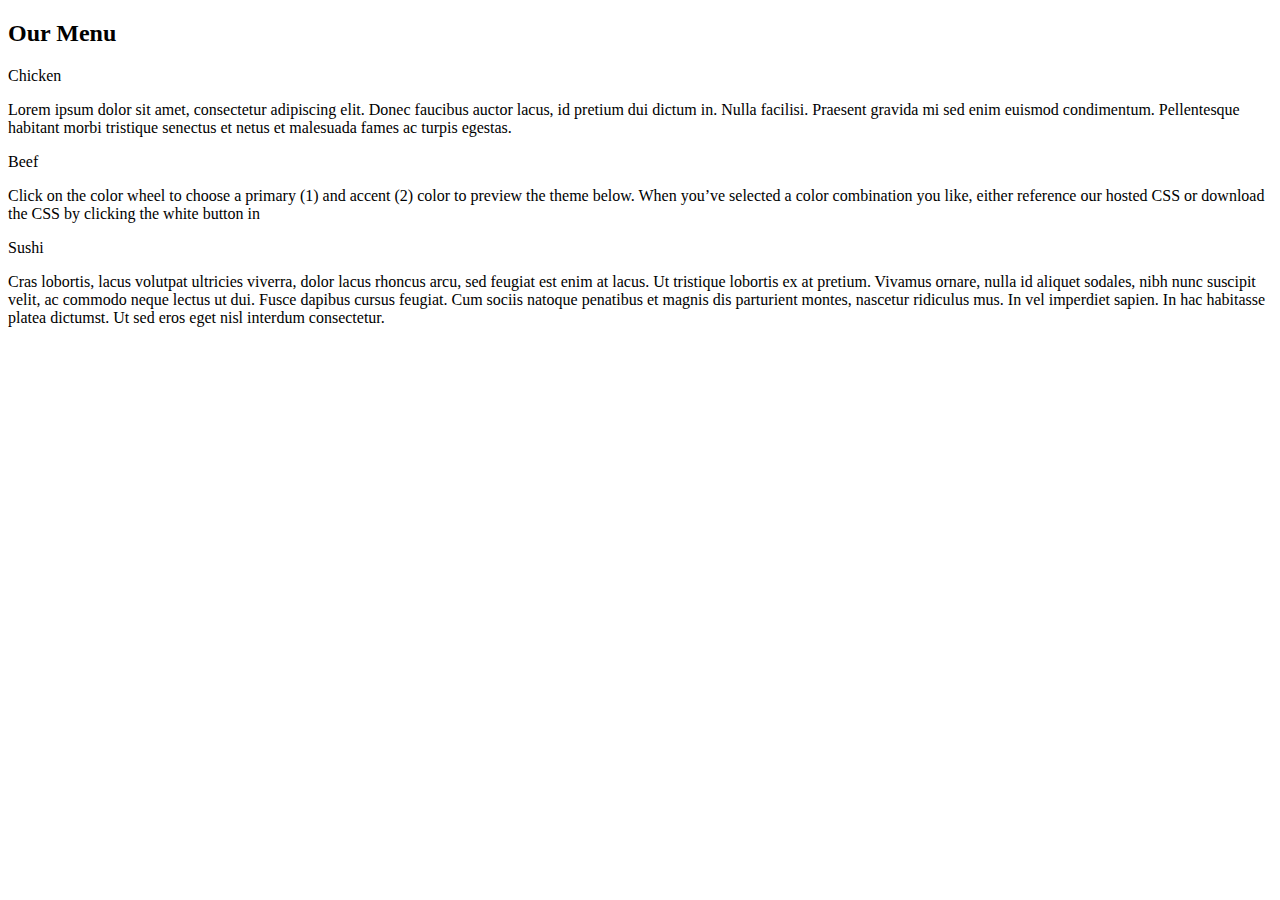
==== mod2-solution/index.html @ 22a6d5f8 "Working on assignment" ====
<!DOCTYPE html>

<html>
<head>
	<meta charset="utf-8">
	<meta name="viewport" content="width=device-width, initial-scale=1">
	<title>Homework</title>
	<link rel="stylesheet" type="text/css" href="assets/stylesheets/style.css" media="screen">
</head>
<body>
	<div class='container'>
		<h2 class='header-title'>Our Menu</h2>
		<div class="row">
			<div class="card col-lg-4 col-md-6 col-sm-12">
				<div class='card-body grey'>
					<p class="tag pink">Chicken</p>
					<p class="content">
						Lorem ipsum dolor sit amet, consectetur adipiscing elit. Donec faucibus auctor lacus, id pretium dui dictum in. Nulla facilisi. Praesent gravida mi sed enim euismod condimentum. Pellentesque habitant morbi tristique senectus et netus et malesuada fames ac turpis egestas.
					<p>					
				</div>
			</div>
			<div class="card col-lg-4 col-md-6 col-sm-12">
				<div class="card-body black">
					<p class="tag red">Beef</p>
					<p class="content black-text">
						Click on the color wheel to choose a primary (1) and accent (2) color to preview the theme below. When you’ve selected a color combination you like, either reference our hosted CSS or download the CSS by clicking the white button in 
					</p>					
				</div>
			</div>
			<div class="card col-lg-4 col-md-12 col-sm-12">
				<div class='card-body dark-blue dark-blue-border'>
					<p class="tag gold dark-blue-border">Sushi</p>
					<p class="content dark-blue-text">
						Cras lobortis, lacus volutpat ultricies viverra, dolor lacus rhoncus arcu, sed feugiat est enim at lacus. Ut tristique lobortis ex at pretium. Vivamus ornare, nulla id aliquet sodales, nibh nunc suscipit velit, ac commodo neque lectus ut dui. Fusce dapibus cursus feugiat. Cum sociis natoque penatibus et magnis dis parturient montes, nascetur ridiculus mus. In vel imperdiet sapien. In hac habitasse platea dictumst. Ut sed eros eget nisl interdum consectetur.				
					</p>					
				</div>
			</div>
		</div>
	</div>
</body>
</html>
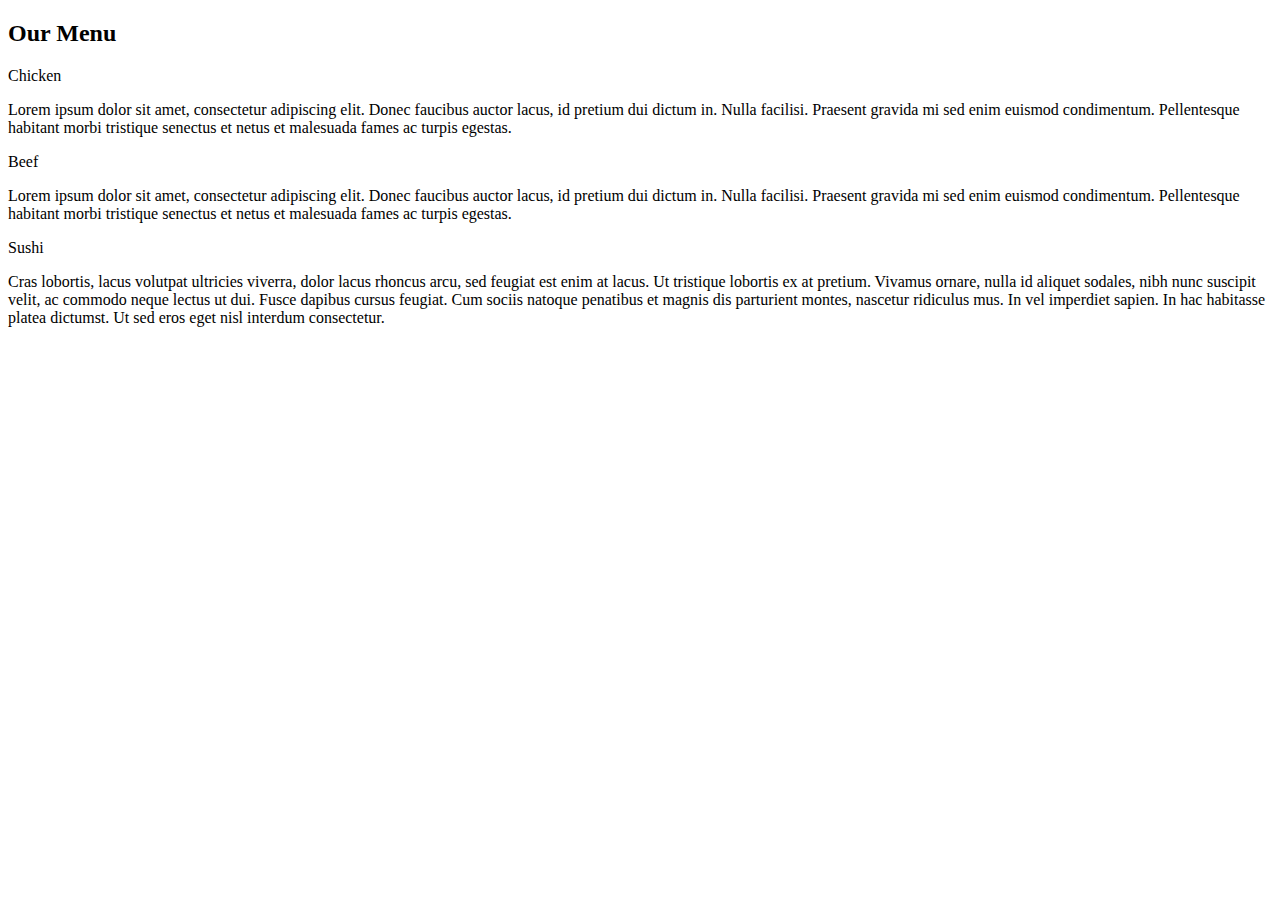
==== commit 2095cde6: "working on project" ====
--- a/mod2-solution/index.html
+++ b/mod2-solution/index.html
@@ -4,7 +4,7 @@
 <head>
 	<meta charset="utf-8">
 	<meta name="viewport" content="width=device-width, initial-scale=1">
-	<title>Homework</title>
+	<title>Module 2 Solution</title>
 	<link rel="stylesheet" type="text/css" href="assets/stylesheets/style.css" media="screen">
 </head>
 <body>
@@ -23,7 +23,7 @@
 				<div class="card-body black">
 					<p class="tag red">Beef</p>
 					<p class="content black-text">
-						Click on the color wheel to choose a primary (1) and accent (2) color to preview the theme below. When you’ve selected a color combination you like, either reference our hosted CSS or download the CSS by clicking the white button in 
+						Lorem ipsum dolor sit amet, consectetur adipiscing elit. Donec faucibus auctor lacus, id pretium dui dictum in. Nulla facilisi. Praesent gravida mi sed enim euismod condimentum. Pellentesque habitant morbi tristique senectus et netus et malesuada fames ac turpis egestas.
 					</p>					
 				</div>
 			</div>
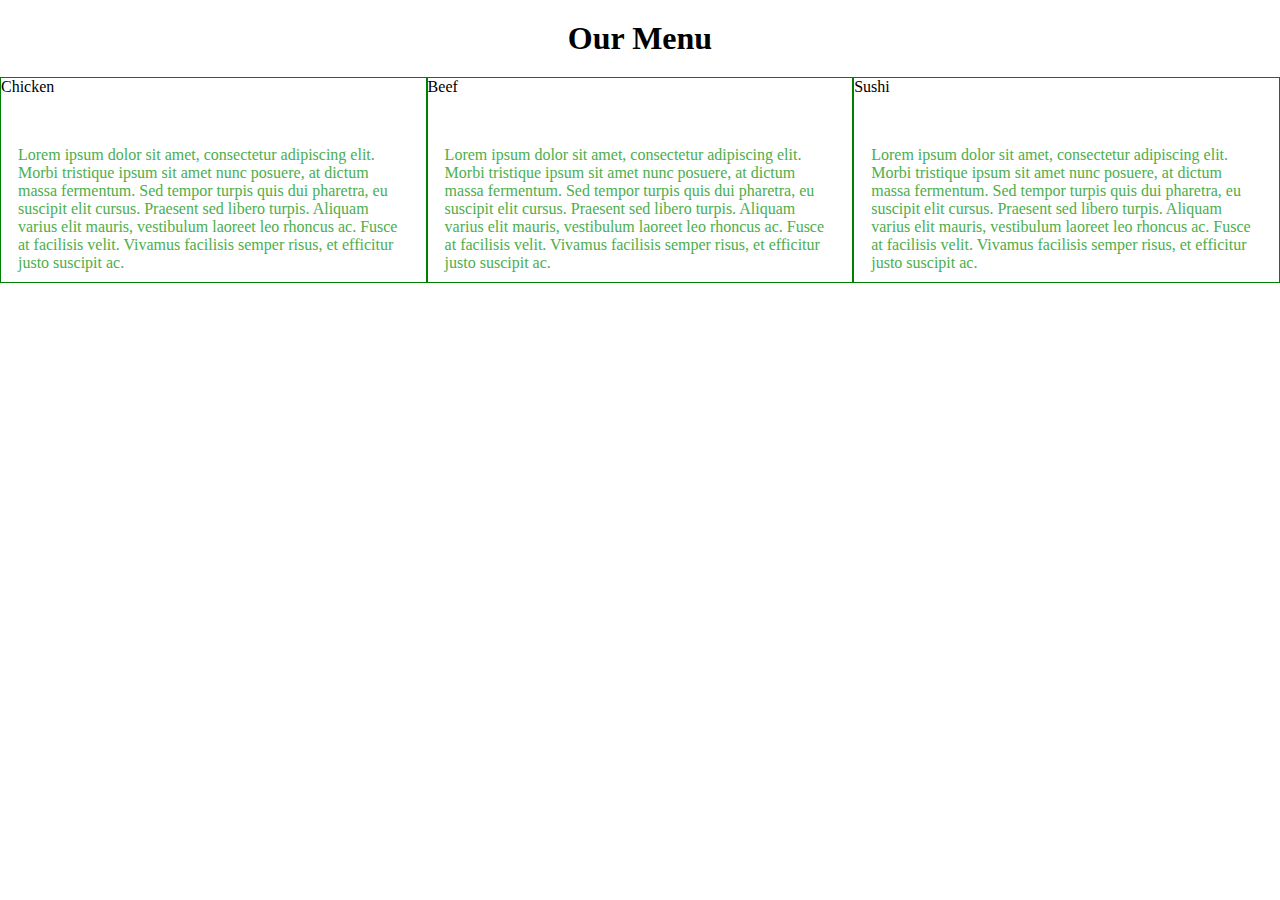
==== commit dec79236: "Update index.html" ====
--- a/mod2-solution/index.html
+++ b/mod2-solution/index.html
@@ -5,37 +5,42 @@
 	<meta charset="utf-8">
 	<meta name="viewport" content="width=device-width, initial-scale=1">
 	<title>Module 2 Solution</title>
-	<link rel="stylesheet" type="text/css" href="assets/stylesheets/style.css" media="screen">
+	<link rel="stylesheet" type="text/css" href="css/style.css">
 </head>
 <body>
-	<div class='container'>
-		<h2 class='header-title'>Our Menu</h2>
-		<div class="row">
-			<div class="card col-lg-4 col-md-6 col-sm-12">
-				<div class='card-body grey'>
-					<p class="tag pink">Chicken</p>
-					<p class="content">
-						Lorem ipsum dolor sit amet, consectetur adipiscing elit. Donec faucibus auctor lacus, id pretium dui dictum in. Nulla facilisi. Praesent gravida mi sed enim euismod condimentum. Pellentesque habitant morbi tristique senectus et netus et malesuada fames ac turpis egestas.
-					<p>					
+	<h1> Our Menu </h1>
+	<div class="row">
+		<div class="container col-lg-4 col-md-6 col-sm-12">
+			<section>
+				<div id="chicken">
+					Chicken
 				</div>
-			</div>
-			<div class="card col-lg-4 col-md-6 col-sm-12">
-				<div class="card-body black">
-					<p class="tag red">Beef</p>
-					<p class="content black-text">
-						Lorem ipsum dolor sit amet, consectetur adipiscing elit. Donec faucibus auctor lacus, id pretium dui dictum in. Nulla facilisi. Praesent gravida mi sed enim euismod condimentum. Pellentesque habitant morbi tristique senectus et netus et malesuada fames ac turpis egestas.
-					</p>					
+				<p>
+					Lorem ipsum dolor sit amet, consectetur adipiscing elit. Morbi tristique ipsum sit amet nunc posuere, at dictum massa fermentum. Sed tempor turpis quis dui pharetra, eu suscipit elit cursus. Praesent sed libero turpis. Aliquam varius elit mauris, vestibulum laoreet leo rhoncus ac. Fusce at facilisis velit. Vivamus facilisis semper risus, et efficitur justo suscipit ac. 
+				</p>
+			</section>
+		</div>
+		<div class="container col-lg-4 col-md-6 col-sm-12">
+			<section>
+				<div id="beef">
+					Beef
 				</div>
-			</div>
-			<div class="card col-lg-4 col-md-12 col-sm-12">
-				<div class='card-body dark-blue dark-blue-border'>
-					<p class="tag gold dark-blue-border">Sushi</p>
-					<p class="content dark-blue-text">
-						Cras lobortis, lacus volutpat ultricies viverra, dolor lacus rhoncus arcu, sed feugiat est enim at lacus. Ut tristique lobortis ex at pretium. Vivamus ornare, nulla id aliquet sodales, nibh nunc suscipit velit, ac commodo neque lectus ut dui. Fusce dapibus cursus feugiat. Cum sociis natoque penatibus et magnis dis parturient montes, nascetur ridiculus mus. In vel imperdiet sapien. In hac habitasse platea dictumst. Ut sed eros eget nisl interdum consectetur.				
-					</p>					
+				<p> 
+					Lorem ipsum dolor sit amet, consectetur adipiscing elit. Morbi tristique ipsum sit amet nunc posuere, at dictum massa fermentum. Sed tempor turpis quis dui pharetra, eu suscipit elit cursus. Praesent sed libero turpis. Aliquam varius elit mauris, vestibulum laoreet leo rhoncus ac. Fusce at facilisis velit. Vivamus facilisis semper risus, et efficitur justo suscipit ac. 
+				</p>
+			</section>
+		</div>
+		<div class="container col-lg-4 col-md-12 col-sm-12">
+			<section>
+				<div id="sushi">
+					Sushi
 				</div>
-			</div>
+				<p>
+					Lorem ipsum dolor sit amet, consectetur adipiscing elit. Morbi tristique ipsum sit amet nunc posuere, at dictum massa fermentum. Sed tempor turpis quis dui pharetra, eu suscipit elit cursus. Praesent sed libero turpis. Aliquam varius elit mauris, vestibulum laoreet leo rhoncus ac. Fusce at facilisis velit. Vivamus facilisis semper risus, et efficitur justo suscipit ac. 
+				</p>
+			</section>
 		</div>
 	</div>
+
 </body>
-</html>+</html>
--- a/mod2-solution/css/style.css
+++ b/mod2-solution/css/style.css
@@ -0,0 +1,174 @@
+* {
+    box-sizing: border-box;
+    margin: 0px;
+    padding: 0px;
+}
+.box {
+    width: 700px
+}
+h1 {
+    text-align: center;
+    padding: 20px;
+}
+h4 {
+    margin: 0px;
+    padding: 5px;
+    border: 1px solid black;
+    border-top: 0px;
+    position: absolute;
+    top: 0px;
+    right: 0px;
+}
+p {
+    color: #4cae4c;
+    padding: 50px 17px 10px 17px;
+}
+.backgroud-1 {
+    background-color: #0081ff;
+}
+.backgroud-2 {
+    background-color: #00ff4b;
+}
+.backgroud-3 {
+    background-color: #ff0062;
+    color: #ffffff;
+}
+.p-section {
+    height: 250px;
+    background-color: #3e2723;
+    border: 1px solid black;
+    margin-bottom: 30px;
+    position: relative;
+    font-family: "Helvetica Neue", Helvetica, Arial, sans-serif;
+}
+/********** Large devices only **********/
+@media (min-width: 1200px) {
+  .col-lg-1, .col-lg-2, .col-lg-3, .col-lg-4, .col-lg-5, .col-lg-6, .col-lg-7, .col-lg-8, .col-lg-9, .col-lg-10, .col-lg-11, .col-lg-12 {
+    float: left;
+    border: 1px solid green;
+  }
+  .col-lg-1 {
+    width: 8.33%;
+  }
+  .col-lg-2 {
+    width: 16.66%;
+  }
+  .col-lg-3 {
+    width: 25%;
+  }
+  .col-lg-4 {
+    width: 33.33%;
+  }
+  .col-lg-5 {
+    width: 41.66%;
+  }
+  .col-lg-6 {
+    width: 50%;
+  }
+  .col-lg-7 {
+    width: 58.33%;
+  }
+  .col-lg-8 {
+    width: 66.66%;
+  }
+  .col-lg-9 {
+    width: 74.99%;
+  }
+  .col-lg-10 {
+    width: 83.33%;
+  }
+  .col-lg-11 {
+    width: 91.66%;
+  }
+  .col-lg-12 {
+    width: 100%;
+  }
+}
+
+/********** Medium devices only **********/
+@media (min-width: 992px) and (max-width: 1199px) {
+  .col-md-1, .col-md-2, .col-md-3, .col-md-4, .col-md-5, .col-md-6, .col-md-7, .col-md-8, .col-md-9, .col-md-10, .col-md-11, .col-md-12 {
+    float: left;
+    border: 1px solid green;
+  }
+  .col-md-1 {
+    width: 8.33%;
+  }
+  .col-md-2 {
+    width: 16.66%;
+  }
+  .col-md-3 {
+    width: 25%;
+  }
+  .col-md-4 {
+    width: 33.33%;
+  }
+  .col-md-5 {
+    width: 41.66%;
+  }
+  .col-md-6 {
+    width: 50%;
+  }
+  .col-md-7 {
+    width: 58.33%;
+  }
+  .col-md-8 {
+    width: 66.66%;
+  }
+  .col-md-9 {
+    width: 74.99%;
+  }
+  .col-md-10 {
+    width: 83.33%;
+  }
+  .col-md-11 {
+    width: 91.66%;
+  }
+  .col-md-12 {
+    width: 100%;
+  }
+}
+
+@media (max-width: 767px) {
+  .col-mb-1, .col-mb-2, .col-mb-3, .col-mb-4, .col-mb-5, .col-mb-6, .col-mb-7, .col-mb-8, .col-mb-9, .col-mb-10, .col-mb-11, .col-mb-12 {
+    float: left;
+    border: 1px solid green;
+  
+  }
+  .col-mb-1 {
+    width: 8.33%;
+  }
+  .col-mb-2 {
+    width: 16.66%;
+  }
+  .col-mb-3 {
+    width: 25%;
+  }
+  .col-mb-4 {
+    width: 33.33%;
+  }
+  .col-mb-5 {
+    width: 41.66%;
+  }
+  .col-mb-6 {
+    width: 50%;
+  }
+  .col-mb-7 {
+    width: 58.33%;
+  }
+  .col-mb-8 {
+    width: 66.66%;
+  }
+  .col-mb-9 {
+    width: 74.99%;
+  }
+  .col-mb-10 {
+    width: 83.33%;
+  }
+  .col-mb-11 {
+    width: 91.66%;
+  }
+  .col-mb-12 {
+    width: 100%;
+  }
+}
